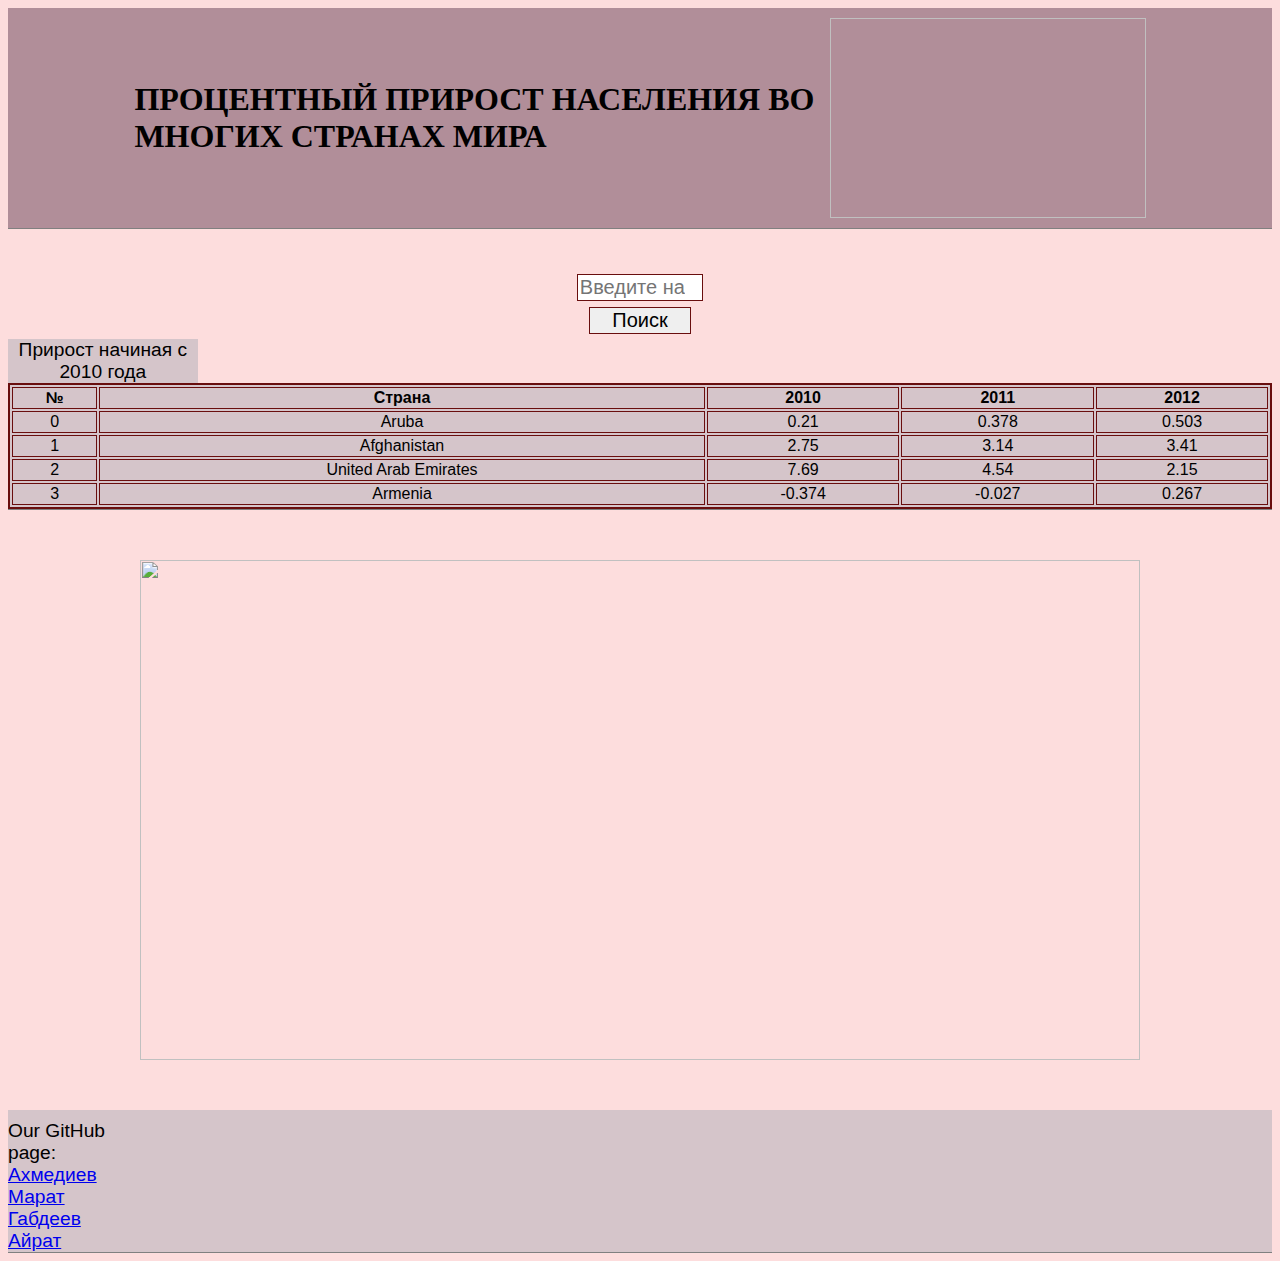
==== src/main/resources/templates/index.html @ b0eeed93 "Create website without db" ====
<!doctype html>
<html xmlns:th="http://www.w3.org/1999/xhtml">

    <head>
        <meta charset="utf-8">
        <title>Прирост населения</title>
        <link rel="stylesheet" th:href="@{/styles.css}" href="../static/styles.css">
    </head>

    <body>
        <div class = "mainblock">
            <div class="header-content flex row-flex">
                <h1 class="page-title"> Процентный прирост населения во многих странах мира</h1>
                <img th:src="@{img/hands.jpg}" alt="" class="hand">
            </div>
        </div>
        <div class="body ">
            <div class="flex column-flex">
                <div class = "textbox flex column-flex">
                    <input type="number" placeholder="Введите начальный год" class="input-text">
                    <input type="submit" value="Поиск" class="input-finish">
                </div>
            </div>
            <div>
                <table class="table">
                    <caption class="table_caption">Прирост начиная с 2010 года</caption>
                    <tr>
                        <th>№</th>
                        <th>Страна</th>
                        <th>2010</th>
                        <th>2011</th>
                        <th>2012</th>
                    </tr>
                    <tr>
                        <td>0</td>
                        <td>Aruba</td>
                        <td>0.21</td>
                        <td>0.378</td>
                        <td>0.503</td>
                    </tr>
                    <tr>
                        <td>1</td>
                        <td>Afghanistan</td>
                        <td>2.75</td>
                        <td>3.14</td>
                        <td>3.41</td>
                    </tr>
                    <tr>
                        <td>2</td>
                        <td>United Arab Emirates</td>
                        <td>7.69</td>
                        <td>4.54</td>
                        <td>2.15</td>
                    </tr>
                    <tr>
                        <td>3</td>
                        <td>Armenia</td>
                        <td>-0.374</td>
                        <td>-0.027</td>
                        <td>0.267</td>
                    </tr>
                </table>
            </div>
        </div>
        
        <div>
            <div class=" header-content flex row-flex">
                <img src="img/world.jpg" alt="" class="world">
            </div>
        </div>
        <div class="body developers flex column-flex">
            <div>Our GitHub page:</div>
            <div>
                <u1>
                    <li><a href="https://github.com/maraaat" target="_blank">Ахмедиев Марат</a></li>
                    <li><a href="https://github.com/redmopag" target="_blank">Габдеев Айрат</a></li>
                </u1>
            </div>
        </div>
        


    </body>

</html>
---- src/main/resources/static/styles.css ----
table {
	border: 1px solid rgb(105, 14, 14);
	text-align: center;
	background-color: rgb(213, 197, 202);
 }
 th {
	border: 1px solid rgb(105, 14, 14);
 }
 td {
	border: 1px solid rgb(105, 14, 14);
	
 }

body {
	background: #fddddd;
}
.flex{
	display: flex;
	
}
.column-flex{
	flex-direction: column;
}
.row-flex{
	flex-direction: row;
}

.mainblock {
    border-bottom: 1px solid gray;
	padding-bottom: 10px;
	padding-top: 10px;
	background-color: rgb(177, 142, 153);
}
.header-content{
	justify-content: space-around;
	align-items: center;
	margin-left: 10%;
	margin-right: 10%;
}
.page-title {

    background-color: rgb(177, 142, 153);
    text-transform: uppercase;
}
.hand {
    width: 500px;
    height: 200px;
}

.body {
	
	font-family: Arial, Helvetica, sans-serif;
	align-items: center;
	border-bottom: 1px solid gray;
	padding-top: 40px;
}

.input-text {
	border: 1px solid rgb(105, 14, 14);
	text-align: center;
	font-size: 20px;
}
.input-finish {
	border: 1px solid rgb(105, 14, 14);
	margin-left: 10%;
	margin-right: 10%;
	text-align: center;
	font-size: 20px;
}
.textbox {
	margin-left: 45%;
	margin-right: 45%;
	height: 70px;
	justify-content: space-evenly;
}
.table {
	width: 100%;
	border: 2px solid rgb(105, 14, 14);
}
.table_caption {
	font-size: larger;
	text-align: center;
    background-color: rgb(213, 197, 202); 
	margin-right: 85%;
}
.developers {
	font-size: larger;
	border-bottom: 1px solid gray;
	text-align: left;
	padding-right: 90%;
	margin-top: 50px;
	padding-top: 10px;
	background-color: rgb(213, 197, 202); 
}
.world {
	width: 1000px;
    height: 500px;
	padding-top: 50px;
}
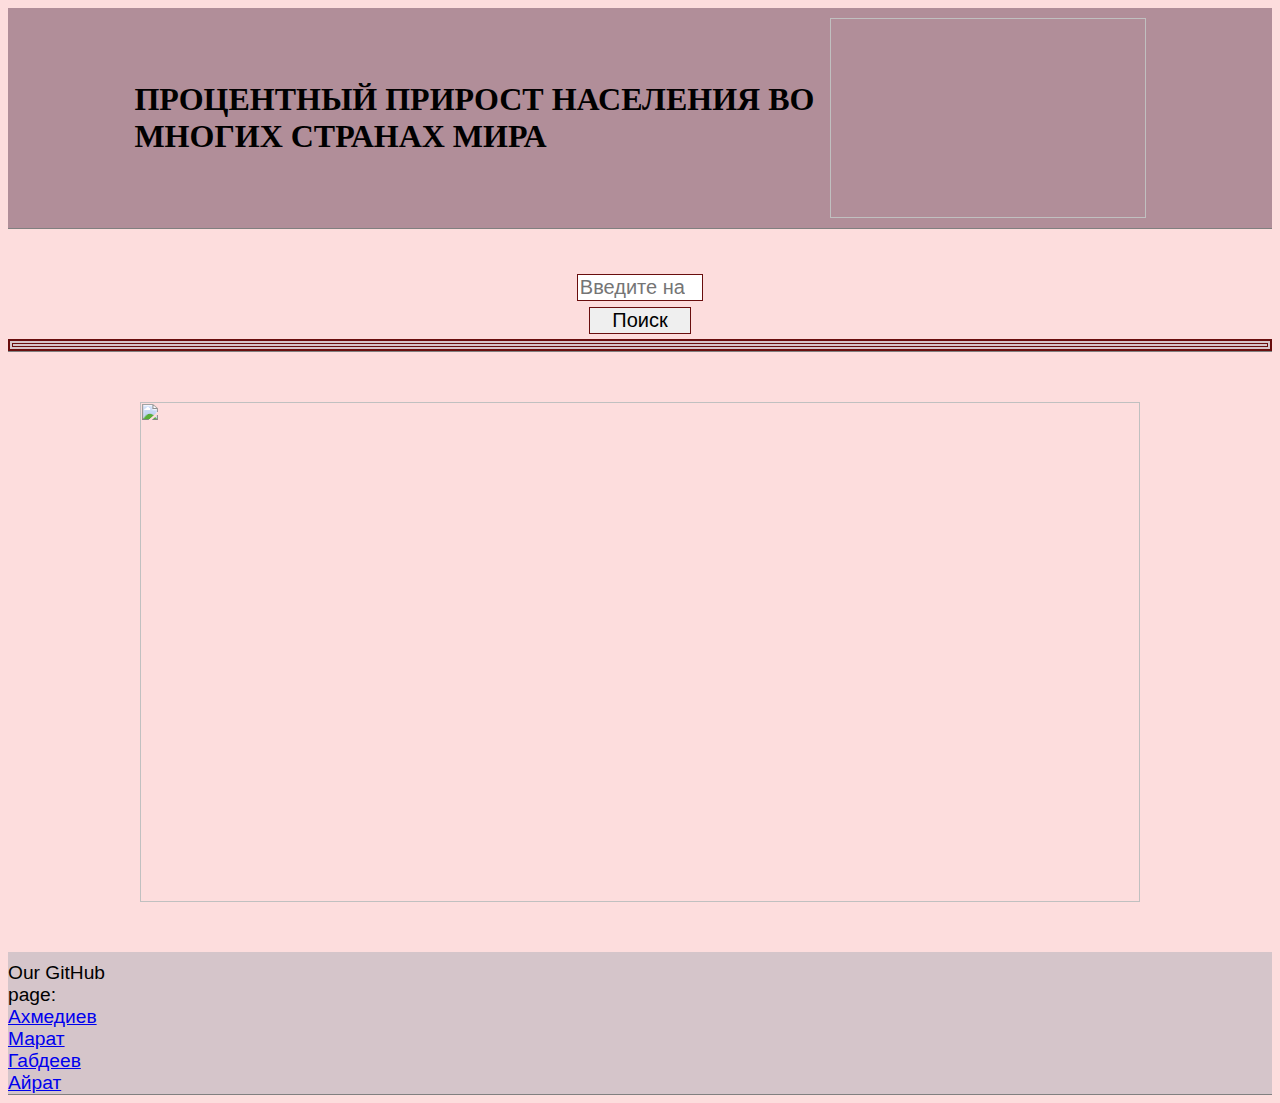
==== commit 9e6796d6: "Some changes" ====
--- a/src/main/resources/templates/index.html
+++ b/src/main/resources/templates/index.html
@@ -23,41 +23,10 @@
             </div>
             <div>
                 <table class="table">
-                    <caption class="table_caption">Прирост начиная с 2010 года</caption>
                     <tr>
-                        <th>№</th>
-                        <th>Страна</th>
-                        <th>2010</th>
-                        <th>2011</th>
-                        <th>2012</th>
-                    </tr>
-                    <tr>
-                        <td>0</td>
-                        <td>Aruba</td>
-                        <td>0.21</td>
-                        <td>0.378</td>
-                        <td>0.503</td>
-                    </tr>
-                    <tr>
-                        <td>1</td>
-                        <td>Afghanistan</td>
-                        <td>2.75</td>
-                        <td>3.14</td>
-                        <td>3.41</td>
-                    </tr>
-                    <tr>
-                        <td>2</td>
-                        <td>United Arab Emirates</td>
-                        <td>7.69</td>
-                        <td>4.54</td>
-                        <td>2.15</td>
-                    </tr>
-                    <tr>
-                        <td>3</td>
-                        <td>Armenia</td>
-                        <td>-0.374</td>
-                        <td>-0.027</td>
-                        <td>0.267</td>
+                        <th th:text="">
+
+                        </th>
                     </tr>
                 </table>
             </div>
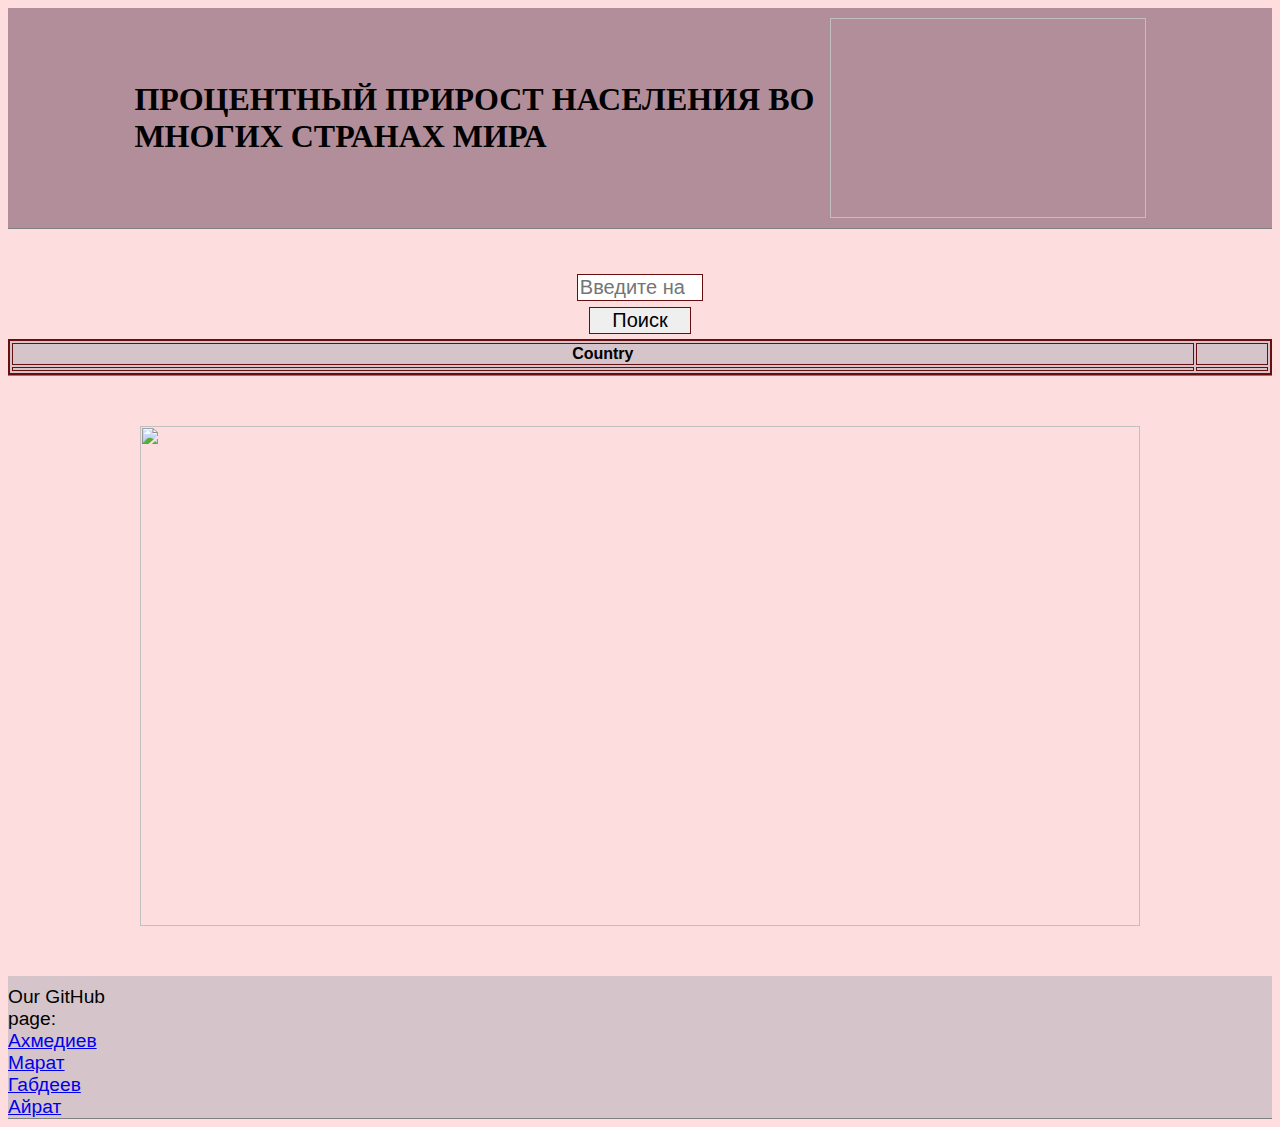
==== commit 3280318a: "Some changes" ====
--- a/src/main/resources/templates/index.html
+++ b/src/main/resources/templates/index.html
@@ -1,5 +1,5 @@
 <!doctype html>
-<html xmlns:th="http://www.w3.org/1999/xhtml">
+<html xmlns:th="http://www.w3.org/1999/xhtml" xmlns="http://www.w3.org/1999/html">
 
     <head>
         <meta charset="utf-8">
@@ -24,8 +24,16 @@
             <div>
                 <table class="table">
                     <tr>
-                        <th th:text="">
-
+                        <th>
+                            Country
+                        </th>
+                        <th th:each="year: ${years}">
+                        </th>
+                    </tr>
+                    <tr th:each="grInCountry: ${growthInCountry}">
+                        <th th:text="grInCountry.country">
+                        </th>
+                        <th th:each="val: ${grInCountry.value}">
                         </th>
                     </tr>
                 </table>
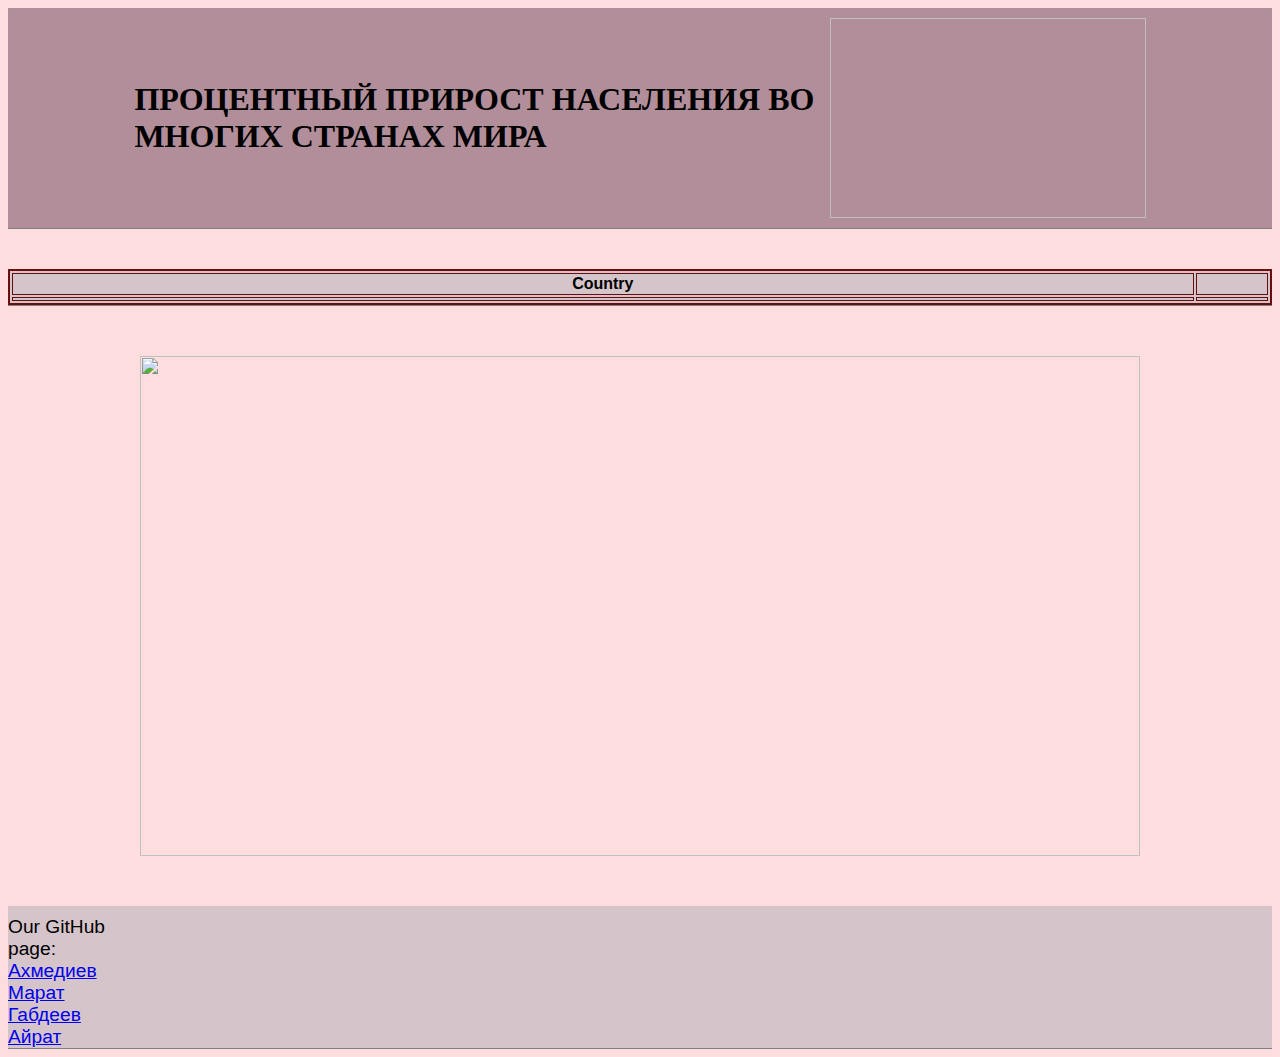
==== commit 25763cb3: "Show data to the website" ====
--- a/src/main/resources/templates/index.html
+++ b/src/main/resources/templates/index.html
@@ -15,26 +15,26 @@
             </div>
         </div>
         <div class="body ">
+            <!--
             <div class="flex column-flex">
-                <div class = "textbox flex column-flex">
-                    <input type="number" placeholder="Введите начальный год" class="input-text">
+                <form class = "form flex column-flex" action="/mvc/request/form" th:action="@{/mvc/request/form}" method="post" th:object="${request}">
+                    <input type="number" placeholder="Введите начальный год" class="input-text" th:field="*{countryName}">
                     <input type="submit" value="Поиск" class="input-finish">
-                </div>
+                </form>
             </div>
+            -->
             <div>
                 <table class="table">
                     <tr>
                         <th>
                             Country
                         </th>
-                        <th th:each="year: ${years}">
-                        </th>
+                        <td th:each="year: ${years}" th:text="${year}">
+                        </td>
                     </tr>
-                    <tr th:each="grInCountry: ${growthInCountry}">
-                        <th th:text="grInCountry.country">
-                        </th>
-                        <th th:each="val: ${grInCountry.value}">
-                        </th>
+                    <tr th:each="gin: ${growthsInCountries}">
+                        <td th:text="${gin.getCountry()}"></td>
+                        <td th:each="growth: ${gin.getGrowths()}" th:text="${growth}"></td>
                     </tr>
                 </table>
             </div>
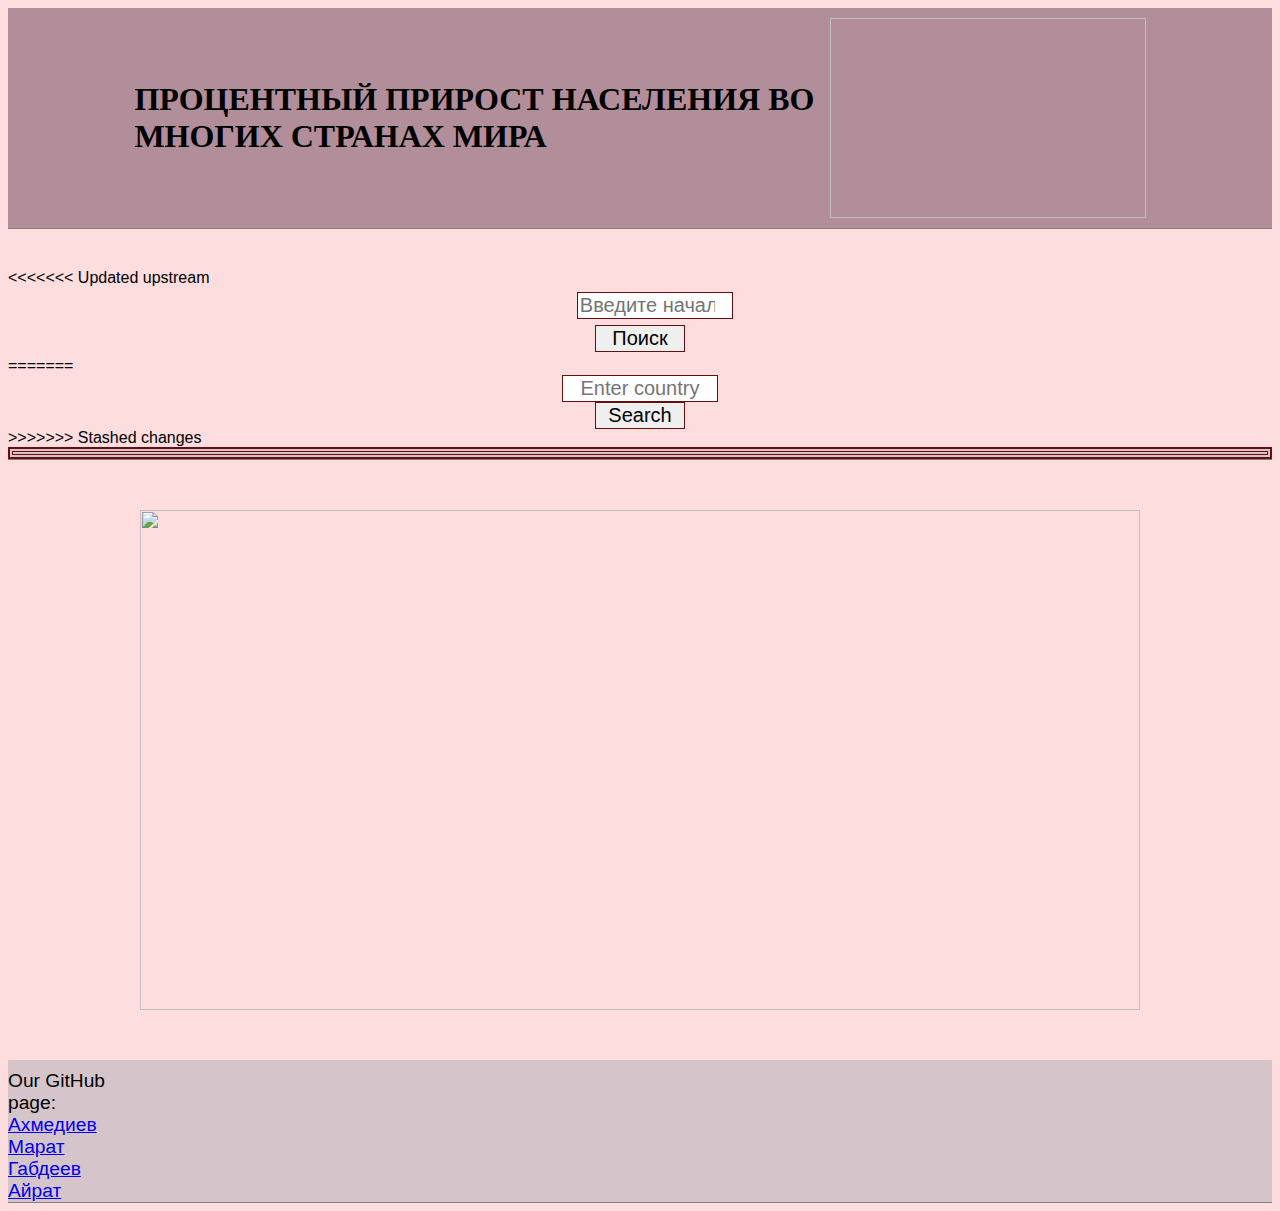
==== commit 4a710017: "New adds" ====
--- a/src/main/resources/templates/index.html
+++ b/src/main/resources/templates/index.html
@@ -1,5 +1,5 @@
 <!doctype html>
-<html xmlns:th="http://www.w3.org/1999/xhtml" xmlns="http://www.w3.org/1999/html">
+<html xmlns:th="http://www.w3.org/1999/xhtml">
 
     <head>
         <meta charset="utf-8">
@@ -15,26 +15,27 @@
             </div>
         </div>
         <div class="body ">
-            <!--
             <div class="flex column-flex">
-                <form class = "form flex column-flex" action="/mvc/request/form" th:action="@{/mvc/request/form}" method="post" th:object="${request}">
-                    <input type="number" placeholder="Введите начальный год" class="input-text" th:field="*{countryName}">
+<<<<<<< Updated upstream
+                <div class = "textbox flex column-flex">
+                    <input type="number" placeholder="Введите начальный год" class="input-text">
                     <input type="submit" value="Поиск" class="input-finish">
+                </div>
+            </div>
+            <div>
+=======
+                <form class = "form flex column-flex" method="post" action="filter">
+                    <input type=text name="countryName" placeholder="Enter country" class="input-text">
+                    <button type="submit" class="input-finish">Search</button>
                 </form>
             </div>
-            -->
-            <div>
+            <div class="croll-table">
+>>>>>>> Stashed changes
                 <table class="table">
                     <tr>
-                        <th>
-                            Country
+                        <th th:text="">
+
                         </th>
-                        <td th:each="year: ${years}" th:text="${year}">
-                        </td>
-                    </tr>
-                    <tr th:each="gin: ${growthsInCountries}">
-                        <td th:text="${gin.getCountry()}"></td>
-                        <td th:each="growth: ${gin.getGrowths()}" th:text="${growth}"></td>
                     </tr>
                 </table>
             </div>
--- a/src/main/resources/static/styles.css
+++ b/src/main/resources/static/styles.css
@@ -56,16 +56,20 @@
 }
 
 .input-text {
+    margin: 0 auto;
+    display: block;
 	border: 1px solid rgb(105, 14, 14);
 	text-align: center;
 	font-size: 20px;
+	width: 150px;
 }
 .input-finish {
 	border: 1px solid rgb(105, 14, 14);
-	margin-left: 10%;
-	margin-right: 10%;
+	margin: 0 auto;
+	display: block;
 	text-align: center;
 	font-size: 20px;
+	width: 90px;
 }
 .textbox {
 	margin-left: 45%;
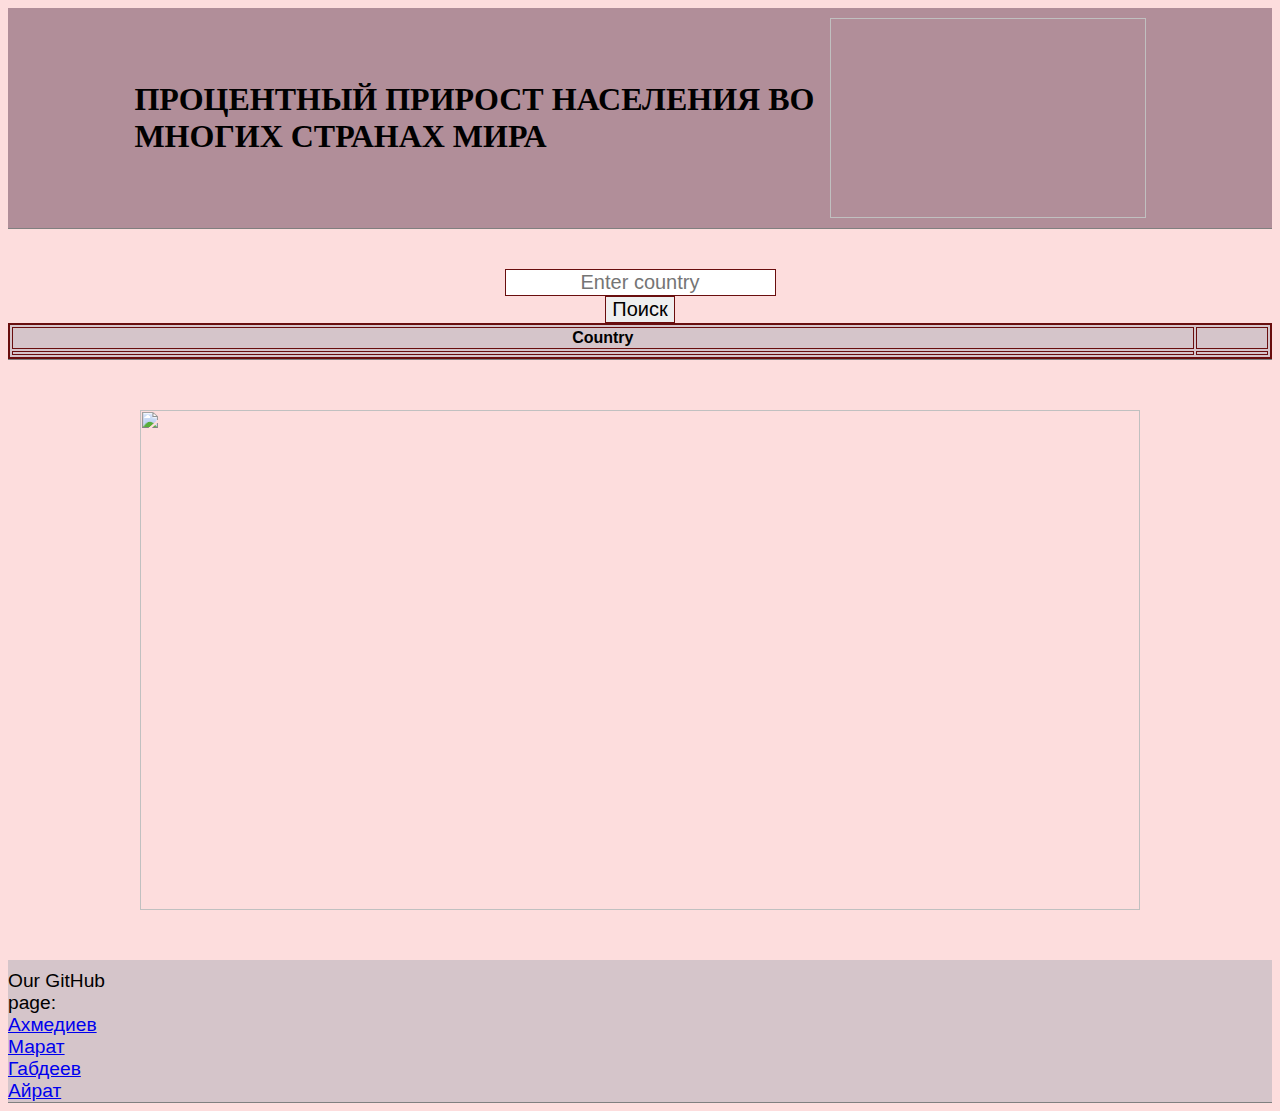
==== commit 9f5d7b77: "New adds" ====
--- a/src/main/resources/templates/index.html
+++ b/src/main/resources/templates/index.html
@@ -1,5 +1,5 @@
 <!doctype html>
-<html xmlns:th="http://www.w3.org/1999/xhtml">
+<html xmlns:th="http://www.w3.org/1999/xhtml" xmlns="http://www.w3.org/1999/html">
 
     <head>
         <meta charset="utf-8">
@@ -16,26 +16,23 @@
         </div>
         <div class="body ">
             <div class="flex column-flex">
-<<<<<<< Updated upstream
-                <div class = "textbox flex column-flex">
-                    <input type="number" placeholder="Введите начальный год" class="input-text">
+                <form class = "form flex column-flex" method="post" action="filter">
+                    <input type="text" name="countryName" placeholder="Enter country" class="input-text">
                     <input type="submit" value="Поиск" class="input-finish">
-                </div>
+                </form>
             </div>
             <div>
-=======
-                <form class = "form flex column-flex" method="post" action="filter">
-                    <input type=text name="countryName" placeholder="Enter country" class="input-text">
-                    <button type="submit" class="input-finish">Search</button>
-                </form>
-            </div>
-            <div class="croll-table">
->>>>>>> Stashed changes
                 <table class="table">
                     <tr>
-                        <th th:text="">
-
+                        <th>
+                            Country
                         </th>
+                        <td th:each="year: ${years}" th:text="${year}">
+                        </td>
+                    </tr>
+                    <tr th:each="gin: ${growthsInCountries}">
+                        <td th:text="${gin.getCountry()}"></td>
+                        <td th:each="growth: ${gin.getGrowths()}" th:text="${growth}"></td>
                     </tr>
                 </table>
             </div>
--- a/src/main/resources/static/styles.css
+++ b/src/main/resources/static/styles.css
@@ -56,12 +56,11 @@
 }
 
 .input-text {
-    margin: 0 auto;
-    display: block;
 	border: 1px solid rgb(105, 14, 14);
 	text-align: center;
 	font-size: 20px;
-	width: 150px;
+	margin: 0 auto;
+	display: block;
 }
 .input-finish {
 	border: 1px solid rgb(105, 14, 14);
@@ -69,7 +68,6 @@
 	display: block;
 	text-align: center;
 	font-size: 20px;
-	width: 90px;
 }
 .textbox {
 	margin-left: 45%;
